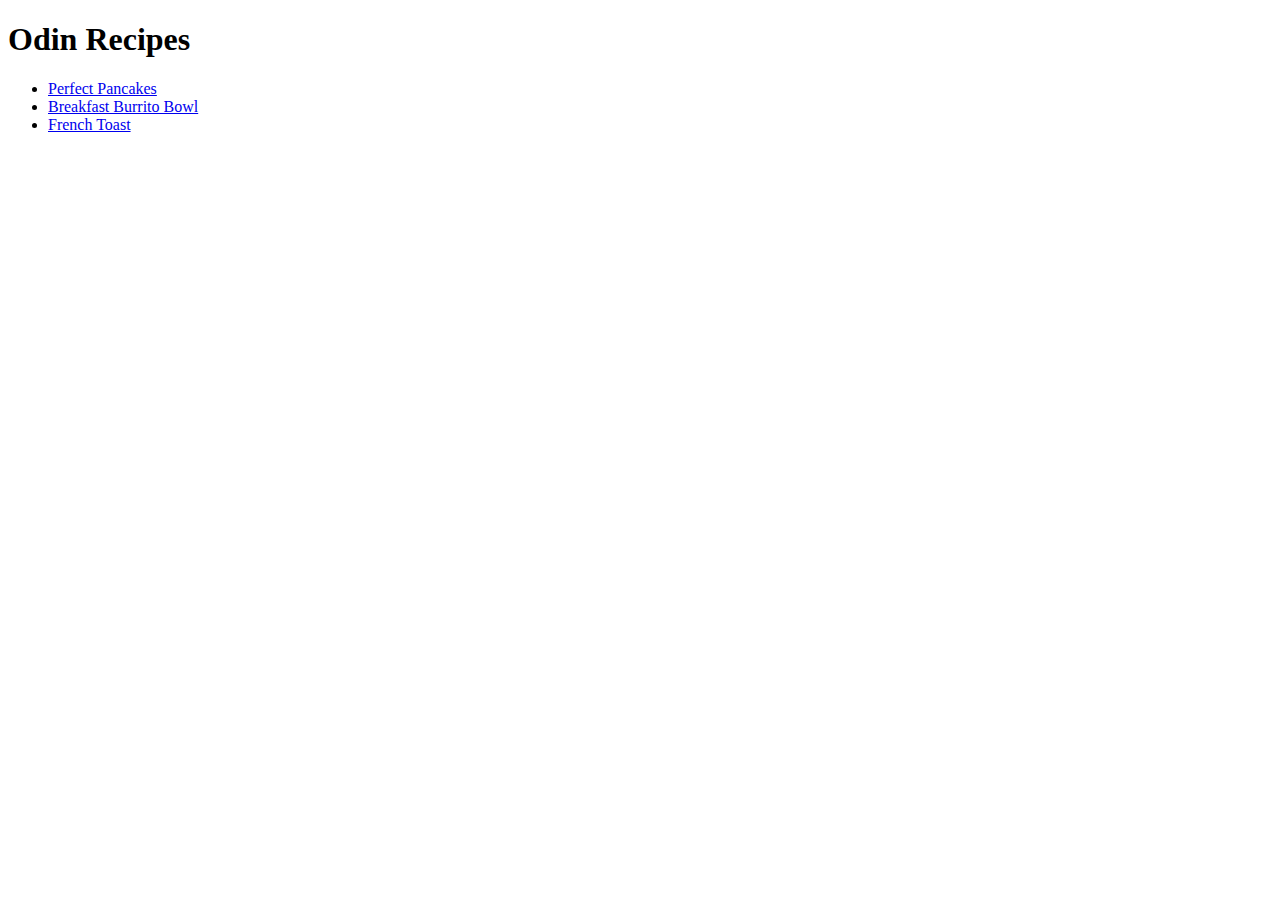
==== index.html @ 7f5c4613 "Create index.html pancakes.html french-toast.html and breakfast-burrito-bowl.html for recipe website" ====
<!DOCTYPE html>
<html lang="en">
<head>
    <meta charset="UTF-8">
    <meta name="viewport" content="width=device-width, initial-scale=1.0">
    <title>Odin Recipe Project | Zachary Lima</title>
</head>
<body>
    <h1>Odin Recipes</h1>
    <ul>
        <li><a href="./recipes/pancakes.html">Perfect Pancakes</a></li>
        <li><a href="./recipes/breakfast-burrito-bowl.html">Breakfast Burrito Bowl</a></li>
        <li><a href="./recipes/french-toast.html">French Toast</a></li>
    </ul>
    
</body>
</html>
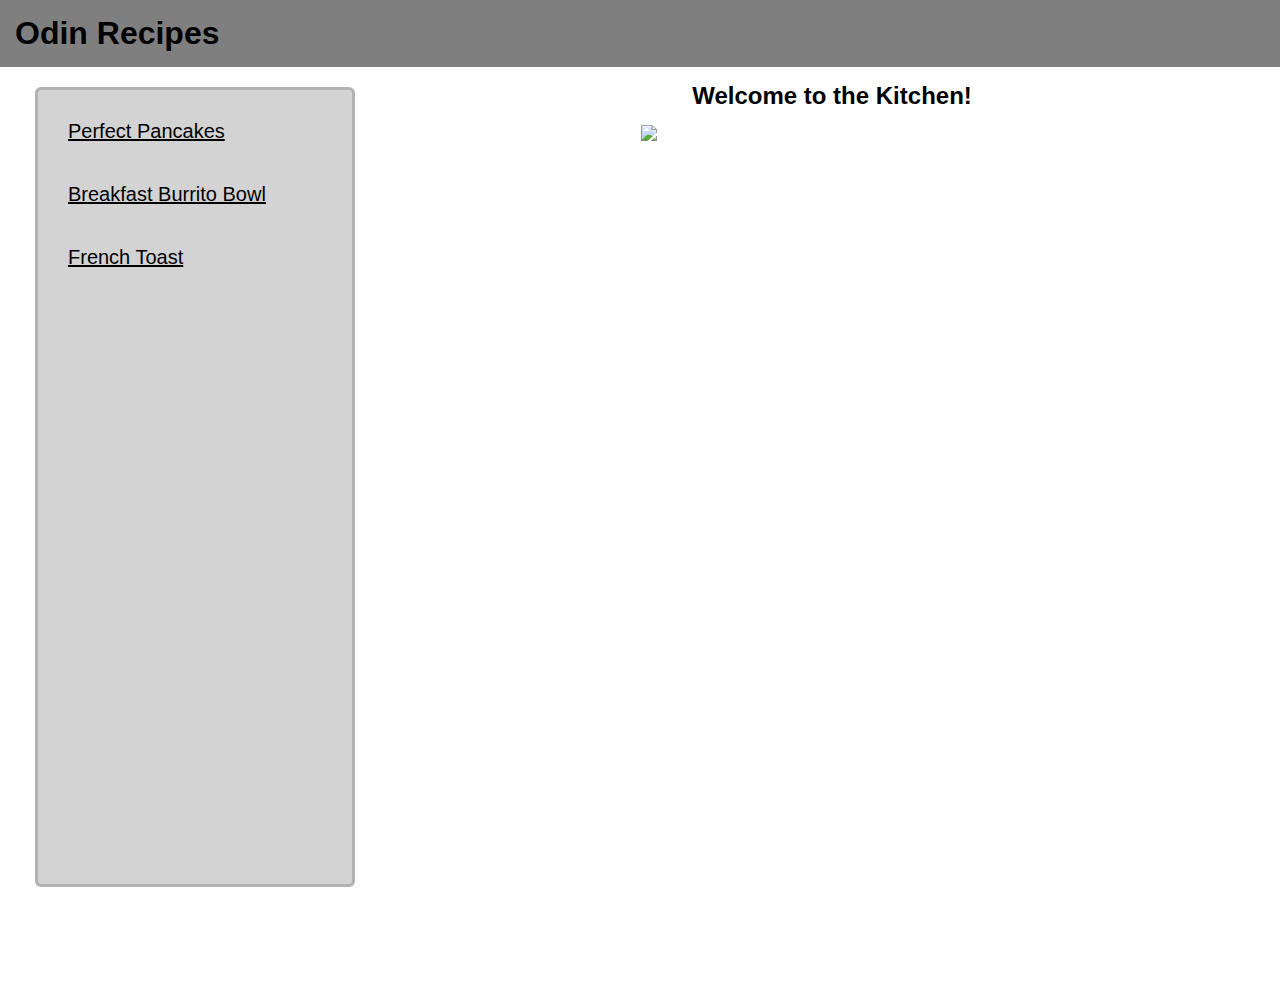
==== commit 21b72089: "Add styling with CSS to create more structure" ====
--- a/index.html
+++ b/index.html
@@ -4,14 +4,19 @@
     <meta charset="UTF-8">
     <meta name="viewport" content="width=device-width, initial-scale=1.0">
     <title>Odin Recipe Project | Zachary Lima</title>
+    <link rel="stylesheet" href="style.css"/>
 </head>
-<body>
-    <h1>Odin Recipes</h1>
-    <ul>
-        <li><a href="./recipes/pancakes.html">Perfect Pancakes</a></li>
-        <li><a href="./recipes/breakfast-burrito-bowl.html">Breakfast Burrito Bowl</a></li>
-        <li><a href="./recipes/french-toast.html">French Toast</a></li>
+<body class="setup">
+    <h1 class="title">Odin Recipes</h1>
+    <ul class="home-list">
+        <li class="item"><a href="./recipes/pancakes.html">Perfect Pancakes</a></li>
+        <li class="item"><a href="./recipes/breakfast-burrito-bowl.html">Breakfast Burrito Bowl</a></li>
+        <li class="item"><a href="./recipes/french-toast.html">French Toast</a></li>
     </ul>
+    <div class="middle">
+        <h2 class="welcome">Welcome to the Kitchen!</h2>
+        <img src="https://www.foodandwine.com/thmb/5puc2qhVxb8YjLUJzDGaCEy0RNc=/1500x0/filters:no_upscale():max_bytes(150000):strip_icc()/Chicken-and-Shrimp-Laksa-FT-RECIPE1022-ef6ede34028e4be0afdab983bda3fda8.jpg" class="home">
+    </div>
     
 </body>
 </html>--- a/style.css
+++ b/style.css
@@ -0,0 +1,97 @@
+html{
+    box-sizing: border-box;
+    height: 100%;
+}
+
+*,
+*::before,
+*::after{
+    box-sizing: inherit;
+    margin: 0;
+    padding: 0;
+}
+
+.setup {
+    background-color: white;
+    color: black;
+    font-family: 'Dosis', sans-serif;
+    font-display: swap;
+}
+
+.middle {
+    position: relative;
+    bottom: 840px;
+    left: 30%;
+    width: 70%;
+}
+
+.welcome {
+    color: black;
+    text-align: center;
+    padding: 15px;
+}
+
+.title {
+    background-color: #00000080;
+    width: 100%;
+    text-align: left;
+    padding: 15px;
+}
+
+.home-list {
+    margin:20px 35px;
+    padding: auto;
+    background-color: rgba(67, 67, 67, 0.236);
+    border: solid rgba(67, 67, 67, 0.236);
+    border-radius: 6px;
+    height: 800px;
+    width: 25%;
+}
+
+.item {
+    margin: 20px;
+    padding: 10px;
+    font-size: 20px;
+    color: black;
+    list-style-type: none;
+}
+
+a {
+    color: black;
+}
+
+.home {
+    height: auto;
+    width: 700px;
+    margin: 0 0 0 257px;
+}
+
+.recipe {
+    height: auto;
+    width: 500px;
+    display: block;
+    margin: auto 40px;
+}
+
+.description {
+    text-align: left;
+    margin: 10px 0 5px 10px;
+}
+
+.ingredients {
+    margin: auto 35px;
+}
+
+p {
+    margin: auto 25px;
+}
+
+.directions-list {
+    list-style-type: decimal;
+    margin: 5px 35px 20px;
+}
+
+li {
+    margin: 5px 0 10px 0;
+}
+
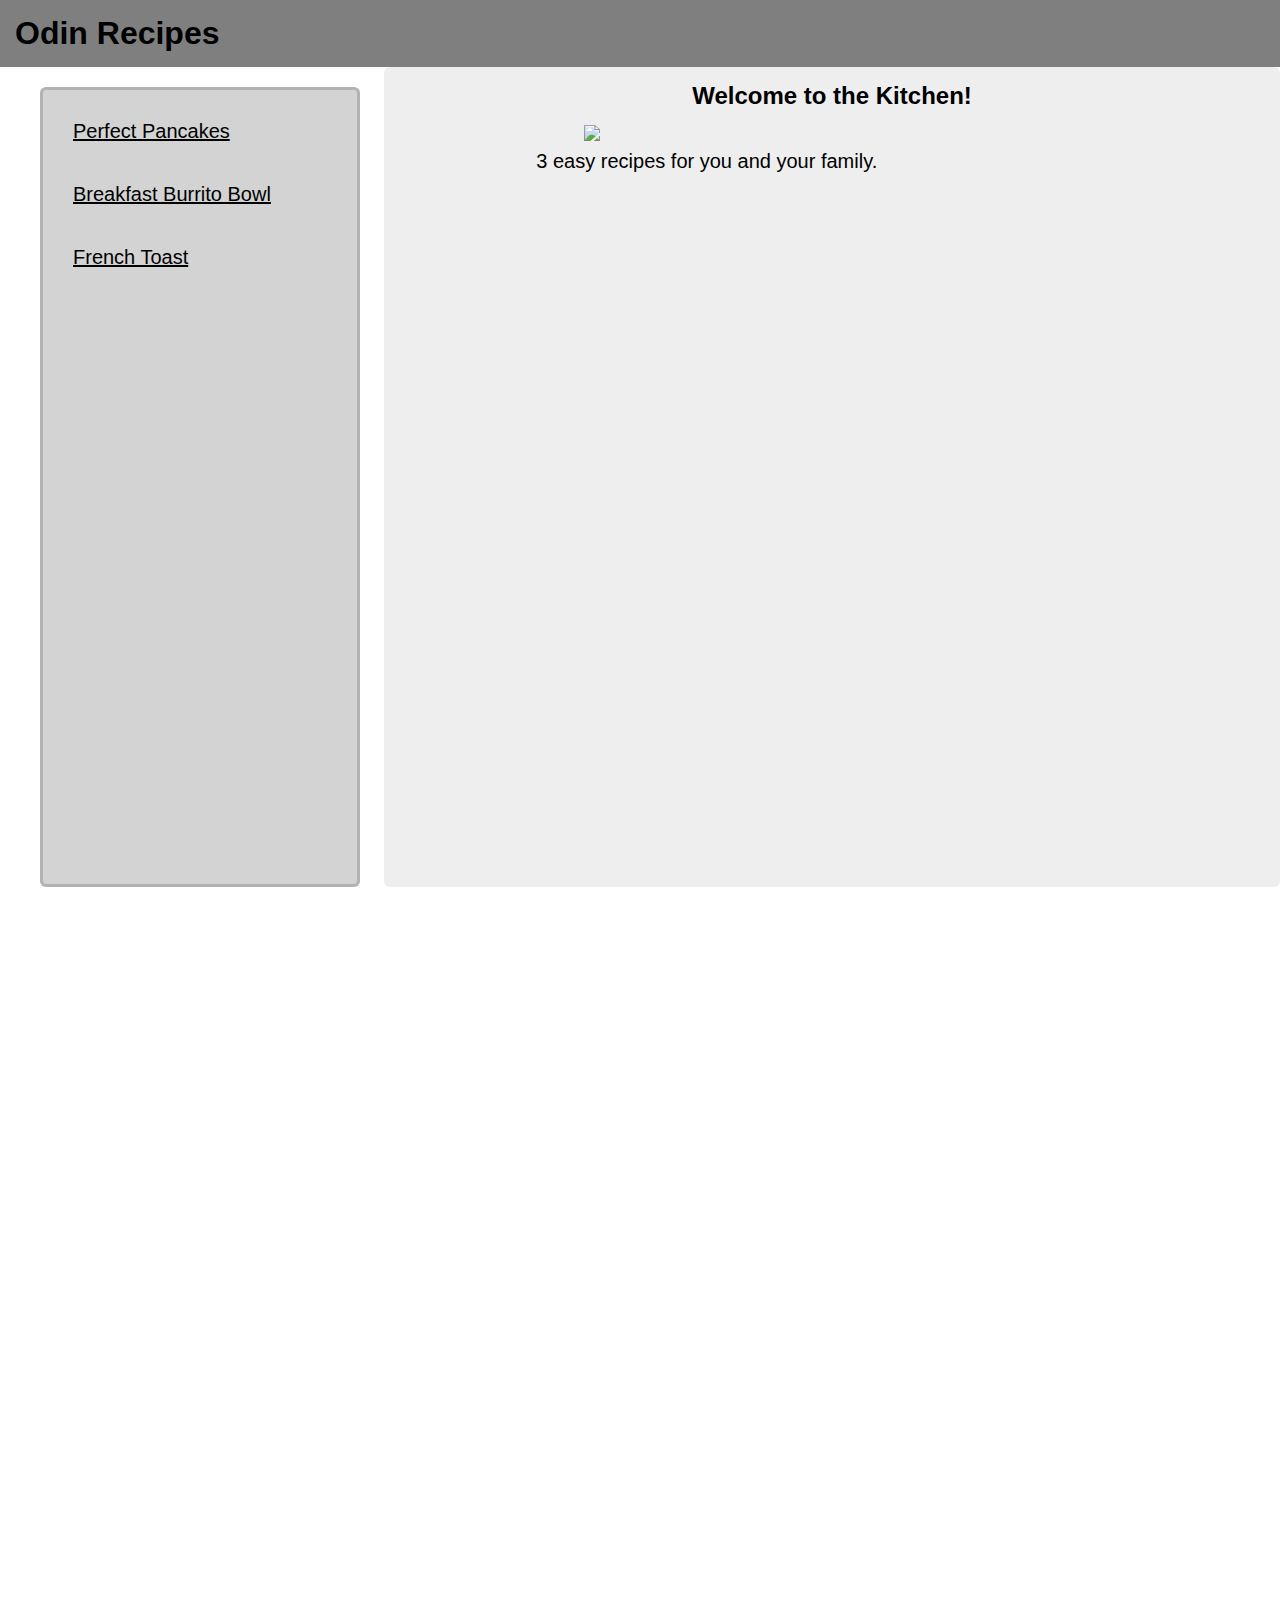
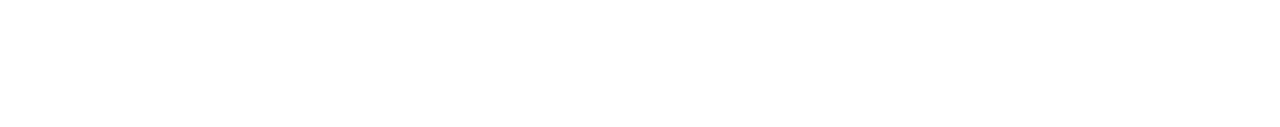
==== commit 6e2e41e6: "Add design to webpages to look more like a proper recipe website" ====
--- a/index.html
+++ b/index.html
@@ -16,6 +16,7 @@
     <div class="middle">
         <h2 class="welcome">Welcome to the Kitchen!</h2>
         <img src="https://www.foodandwine.com/thmb/5puc2qhVxb8YjLUJzDGaCEy0RNc=/1500x0/filters:no_upscale():max_bytes(150000):strip_icc()/Chicken-and-Shrimp-Laksa-FT-RECIPE1022-ef6ede34028e4be0afdab983bda3fda8.jpg" class="home">
+        <p class="para">3 easy recipes for you and your family.</p>
     </div>
     
 </body>
--- a/style.css
+++ b/style.css
@@ -19,10 +19,13 @@
 }
 
 .middle {
+    background-color: rgba(211, 211, 211, 0.391);
     position: relative;
     bottom: 840px;
     left: 30%;
     width: 70%;
+    height: 820px;
+    border-radius: 6px;
 }
 
 .welcome {
@@ -39,7 +42,7 @@
 }
 
 .home-list {
-    margin:20px 35px;
+    margin:20px 40px;
     padding: auto;
     background-color: rgba(67, 67, 67, 0.236);
     border: solid rgba(67, 67, 67, 0.236);
@@ -62,8 +65,8 @@
 
 .home {
     height: auto;
-    width: 700px;
-    margin: 0 0 0 257px;
+    width: 900px;
+    margin: 0 0 0 200px;
 }
 
 .recipe {
@@ -95,3 +98,8 @@
     margin: 5px 0 10px 0;
 }
 
+.para {
+    margin: 5px 0 0 17%;
+    font-size: 20px;
+}
+
